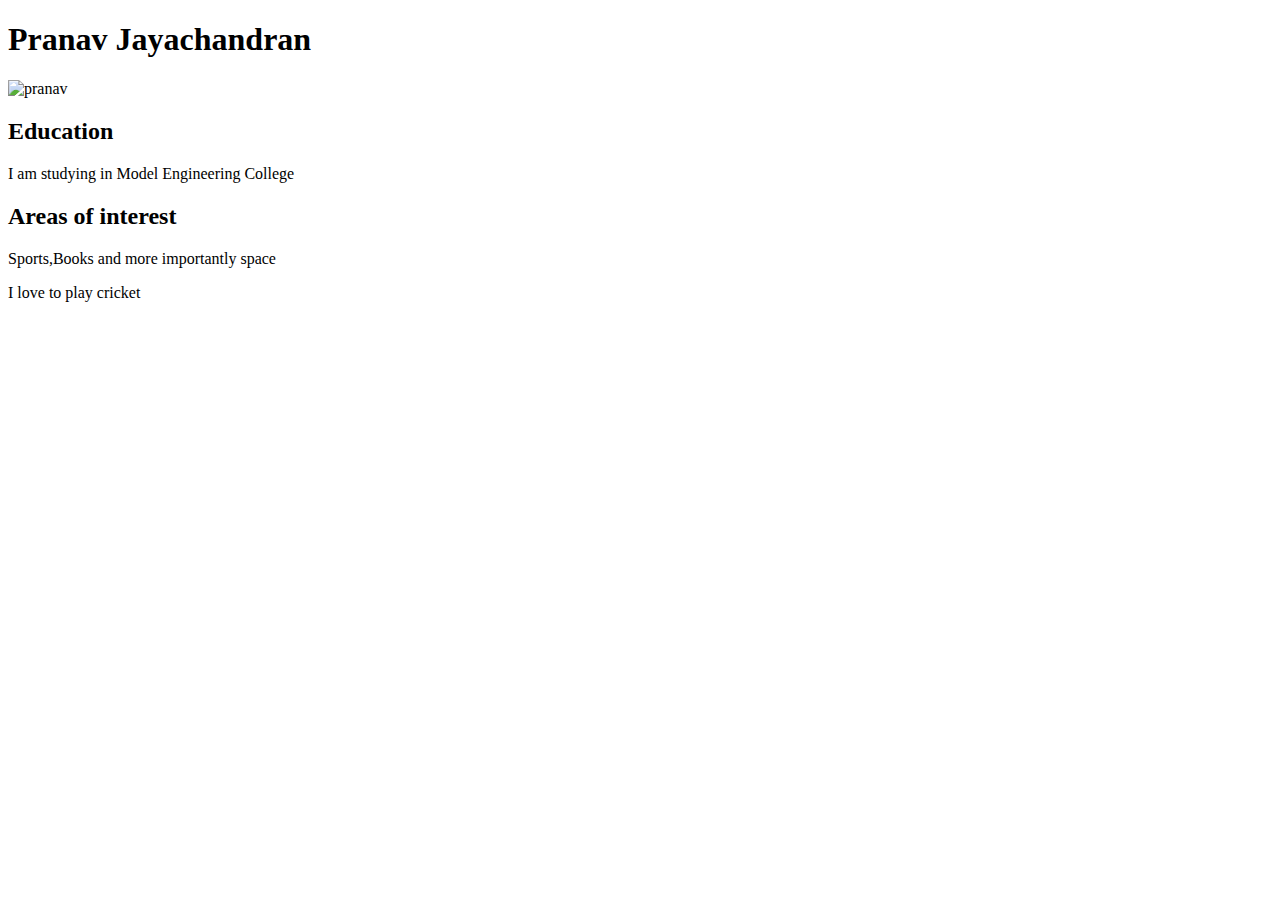
==== index.html @ 43837eca "Update and rename my first project.html to index.html" ====
<!DOCTYPE html>
<html lang="en">

<head>
    <meta charset="UTF-8">
    <meta name="viewport" content="width=device-width, initial-scale=1.0">
    <title>PROFILE</title>
    <link rel="stylesheet" href="style.css">

</head>

<body>
    <!--This is a nice website-->

    <div class="main">
        <h1>Pranav Jayachandran</h1>
 <img src="images/35kb photo.jpg" height="200"  alt="pranav">
 

 <h2>Education</h2>
 <p>I am studying in Model Engineering College</p>
 <div>
    <h2>Areas of interest</h2>
    <p>Sports,Books and more importantly space</p>
    <p>I love to play cricket</p>
 </div>
 
 





</body>
</html>
---- style.css ----
main{
    position:relative;
    width: 100px;
    height: 100px;
    background-color: aqua;
}
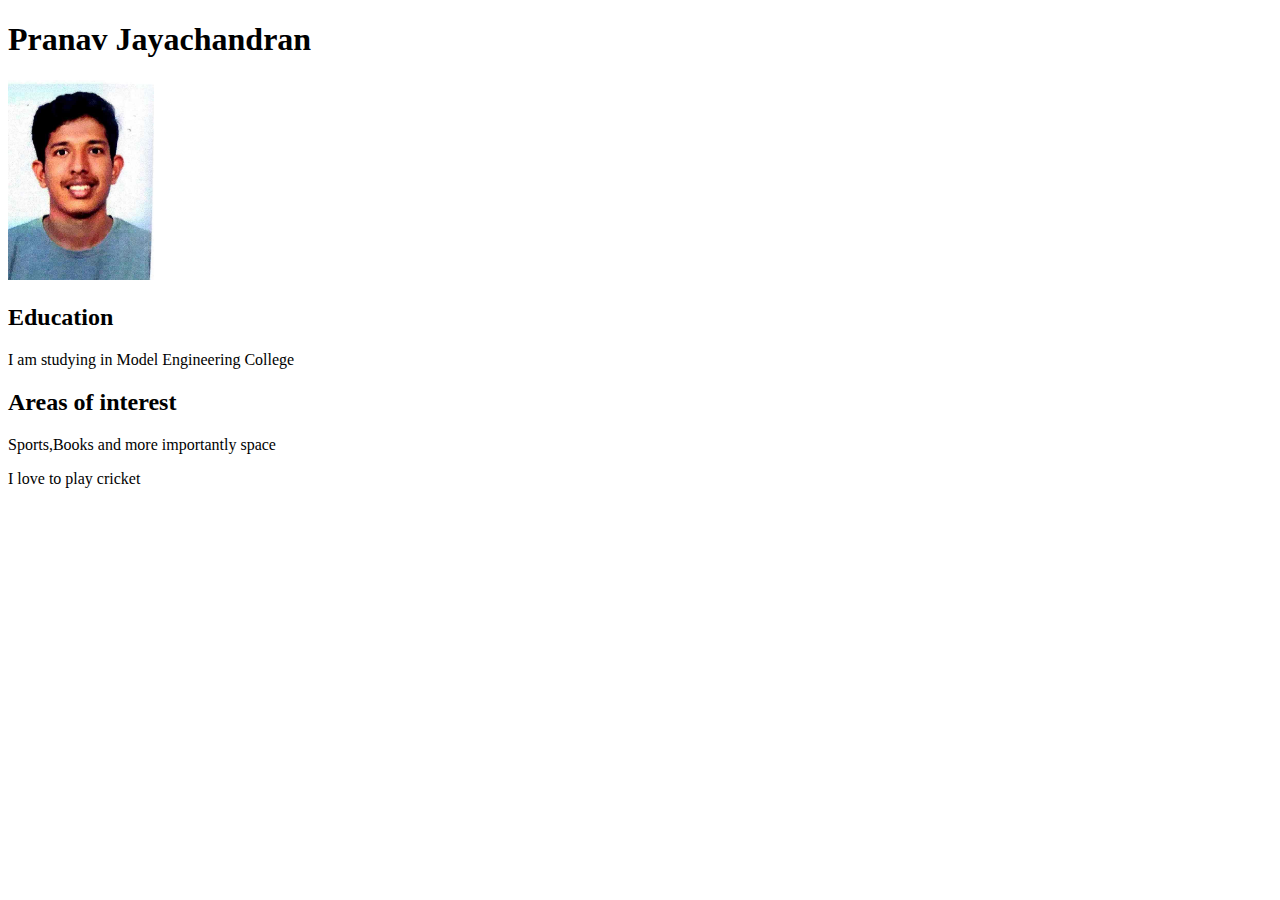
==== commit 816b0602: "Update index.html" ====
--- a/index.html
+++ b/index.html
@@ -14,7 +14,7 @@
 
     <div class="main">
         <h1>Pranav Jayachandran</h1>
- <img src="images/35kb photo.jpg" height="200"  alt="pranav">
+ <img src="images/images/35kb photo.jpg" height="200"  alt="pranav">
  
 
  <h2>Education</h2>
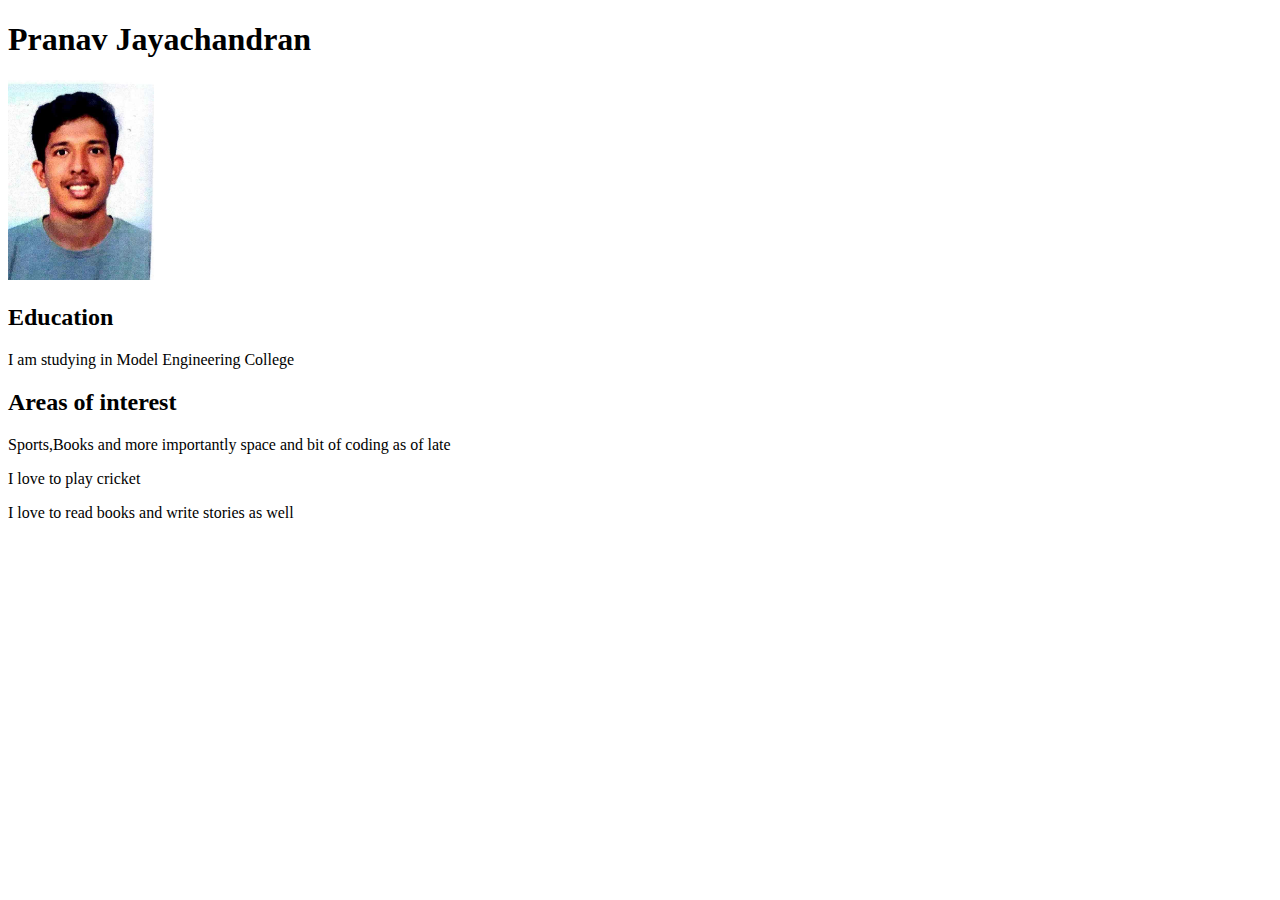
==== commit 0c96f9b4: "8th Version" ====
--- a/index.html
+++ b/index.html
@@ -21,8 +21,9 @@
  <p>I am studying in Model Engineering College</p>
  <div>
     <h2>Areas of interest</h2>
-    <p>Sports,Books and more importantly space</p>
+    <p>Sports,Books and more importantly space and bit of coding as of late </p>
     <p>I love to play cricket</p>
+    <p>I love to read books and write stories as well</p>
  </div>
  
  
